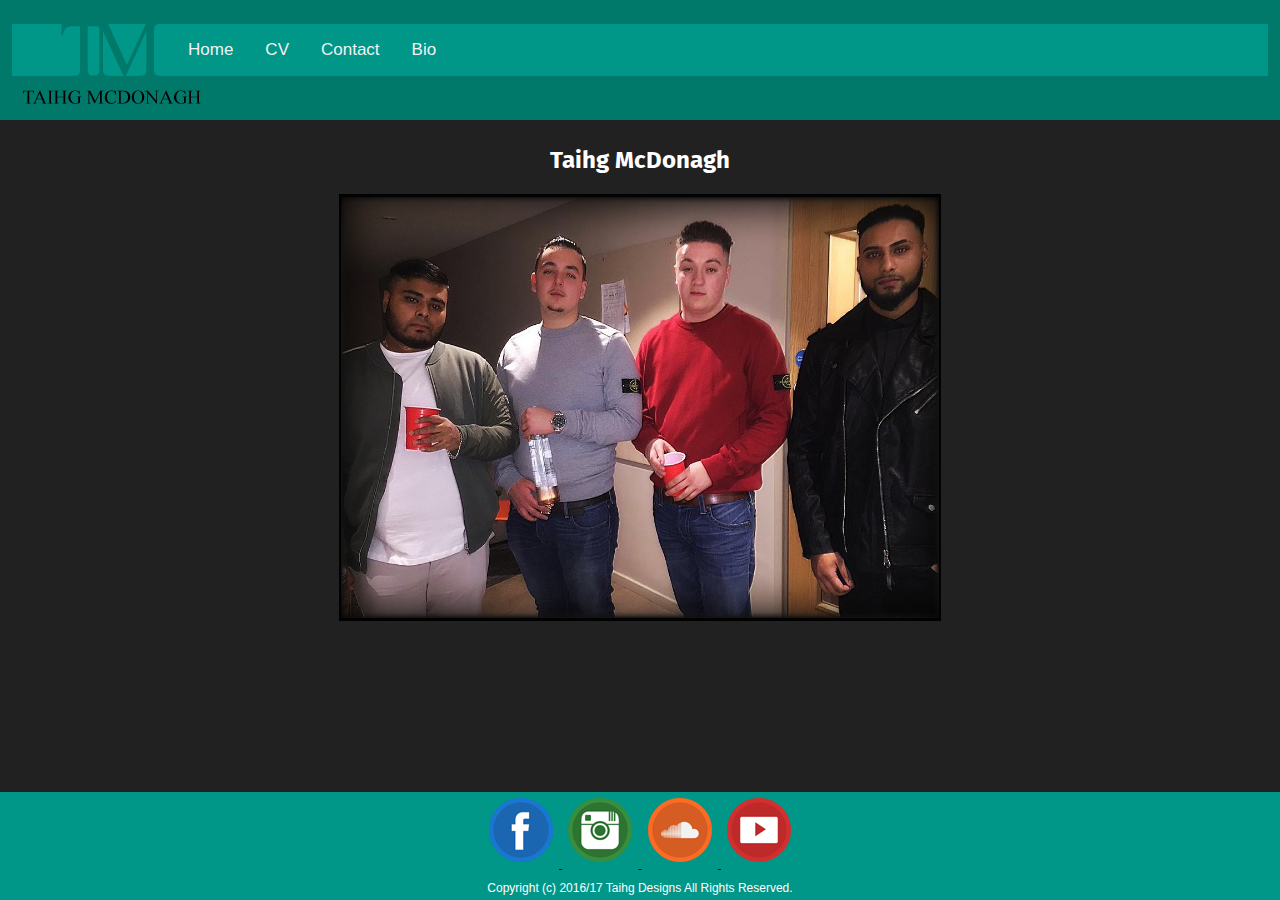
==== index.html @ d6381b4e "updated the favicon" ====
<!DOCTYPE html>
<html>

<head>
    <meta charset="utf-8">
    <title>My Webpage</title>
    <link rel="stylesheet" href="css/style.css" />
    <link href="https://fonts.googleapis.com/css?family=Fira+Sans" rel="stylesheet">
    <link rel="icon" href="/images/favicon.png" type="image/png">
    <link rel="shortcut icon" href="/favicon.ico">
</head>

<body>



    <header class="header">

        <ul class="topnav" id="myTopnav">
            <li><img class="logo" src="images/logo.png" alt="Taihg"></li>
            <li><a href="index.html">Home</a></li>
            <li><a href="cv.html">CV</a></li>
            <li><a href="contact.html">Contact</a></li>
            <li><a href="bio.html">Bio</a></li>
            <li class="icon">
            </li>
        </ul>
        <a href="bio.html">
            <img class="logo" src="images/name.png" alt="Name">
        </a>
    </header>
    <main class="maintitle">
        <a>
            <h1>Taihg McDonagh</h1>
            <img class="slides" src="images/taihg.jpg" alt="Taihg">
        </a>

    </main>
    <footer class="footer">

                <a href="https://www.facebook.com/taihg.cousins">
                    <img class="slides" src="images/facebook.png" alt="Facebook">
                </a>
                <a href="https://www.instagram.com/elminomusic">
                    <img class="slides" src="images/instagram.png" alt="Instagram">
                </a>
                <a href="https://soundcloud.com/elminomusic">
                    <img class="slides" src="images/soundcloud.png" alt="Soundcloud">
                </a>
                <a href="https://www.youtube.com/watch?v=rHnGWjMOMg4">
                    <img class="slides" src="images/youtube.png" alt="YouTube">
                </a>

</footer>
<footer class="footer">
                Copyright (c) 2016/17 Taihg Designs All Rights Reserved.
      </footer>


</body>

</html>
---- css/style.css ----
h3 {
    margin: 1em;
}

body {
    display: flex;
    flex-direction: column;
    min-height: 100vh;
    /* vertial height*/
    margin: 0;
    line-height: 100%;
    text-align: center;
    font-family: 'Fira Sans', sans-serif;
    font-size: 1.5em;
    /* = 10.5 pixels */
    color: #FFFFFF;
}

ul.topnav {
    list-style-type: none;
    overflow: hidden;
    background-color: #009688;
}



ul.topnav li {
    float: left;
}



ul.topnav li a {
    display: inline-block;
    color: #f2f2f2;
    text-align: center;
    padding: 14px 16px;
    text-decoration: none;
    transition: 0.3s;
    font-size: 17px;
}

ul.topnav img {
    float: right;
    display: inline-flex;
}


ul.topnav li a:hover {
    background-color: #00796B;
}



ul.topnav li.icon {
    display: none;
}

.footer {
    padding: 0em;
    background: #009688;
    text-align: center;
    align-content: center;
    font-family: sans-serif;
    font-size: 0.5em;
    /* = 10.5 pixels */
    list-style: none;
}

.footer li {
    list-style-type: none;
}

.header {
    padding: 1em;
    background: #00796B;
    text-align: center;
    font-family: sans-serif;
    font-size: 0.5em;
    list-style: none;
}

.wrapper {
    display: flex;
    flex-direction: column;
    flex: 1 0 auto;
}

.slides {
    margin: 0.5em;
}

.main {
    padding: 1em;
    background: #212121;
    text-align: center;
    align-content: center;
    font-family: 'Fira Sans', sans-serif;
    font-size: 0.5em;
    text-decoration-color: #FFFFFF;
    list-style: none;
    /* = 10.5 pixels */
}

.maintitle {
    padding: 1em;
    background: #212121;
    text-align: center;
    font-family: 'Fira Sans', sans-serif;
    font-size: 0.5em;
    text-decoration-color: #607D8B;
    list-style: none;
    /* = 10.5 pixels */
}

.mainbio {
    padding: 1em;
    background: #212121;
    text-align: left;
    font-family: 'Fira Sans', sans-serif;
    font-size: 0.6em;
    text-decoration-color: #FFFFFF;
    list-style: none;
    /* = 10.5 pixels */
}

.logo {
    float: left;
}

.maincv {
    padding: 1em;
    background: #212121;
    text-align: left;
    font-family: 'Fira Sans', sans-serif;
    font-size: 0.6em;
    text-decoration-color: #FFFFFF;
    list-style: none;
    /* = 10.5 pixels */
}

.subheading {
    text-decoration: underline;
}

.centre {
    text-align: center;
}

.left {
    text-align: center;
    position: absolute;
}

.messageimage {
    padding: 0.5em;
}

.messageimage2 {
    padding: 0.1em;
    position: absolute;
}

.image {
    position: relative;
    width: 100%;
    /* for IE 6 */
}

h2 {
    position: absolute;
    top: 0px;
    left: 0;
    width: 100%;
}

h2 span {
    color: white;
    font: bold 24px/45px Helvetica, Sans-Serif;
    letter-spacing: -1px;
    background: rgb(0, 0, 0);
    /* fallback color */
    background: rgba(0, 0, 0, 0.7);
    padding: 10px;
}


/*https://css-tricks.com/text-blocks-over-image/ */

h2 span.spacer {
    padding: 0 5px;
}

.aside {
    padding: 1em;
    text-align: center;
    background: #607D8B;
}

@media (max-width: 30em) {
    /* if viewport is 30em style these */
    .main {
        flex: 1 0 auto;
    }
    .maintitle {
      flex: 1 0 auto;
    }
    .mainbio {
        flex: 1 0 auto;
    }
    .slides {
        flex: 1 0 auto;
    }
    .logo {
        flex: 1 0 auto;
    }
}

@media (min-width: 30em) {
    .nav {
        display: block;
    }
    .wrapper {
        flex-direction: row;
    }
    .main {
        flex: 1 1 auto;
    }
    .maintitle {
      flex: 1 1 auto;
    }
    .mainbio {
        flex: 1 1 auto;
    }
    .slides {
        flex: 1 1 auto;
    }
    .aside {
        width: 20%;
    }
    .logo {
        flex: 1 1 auto;
    }
}
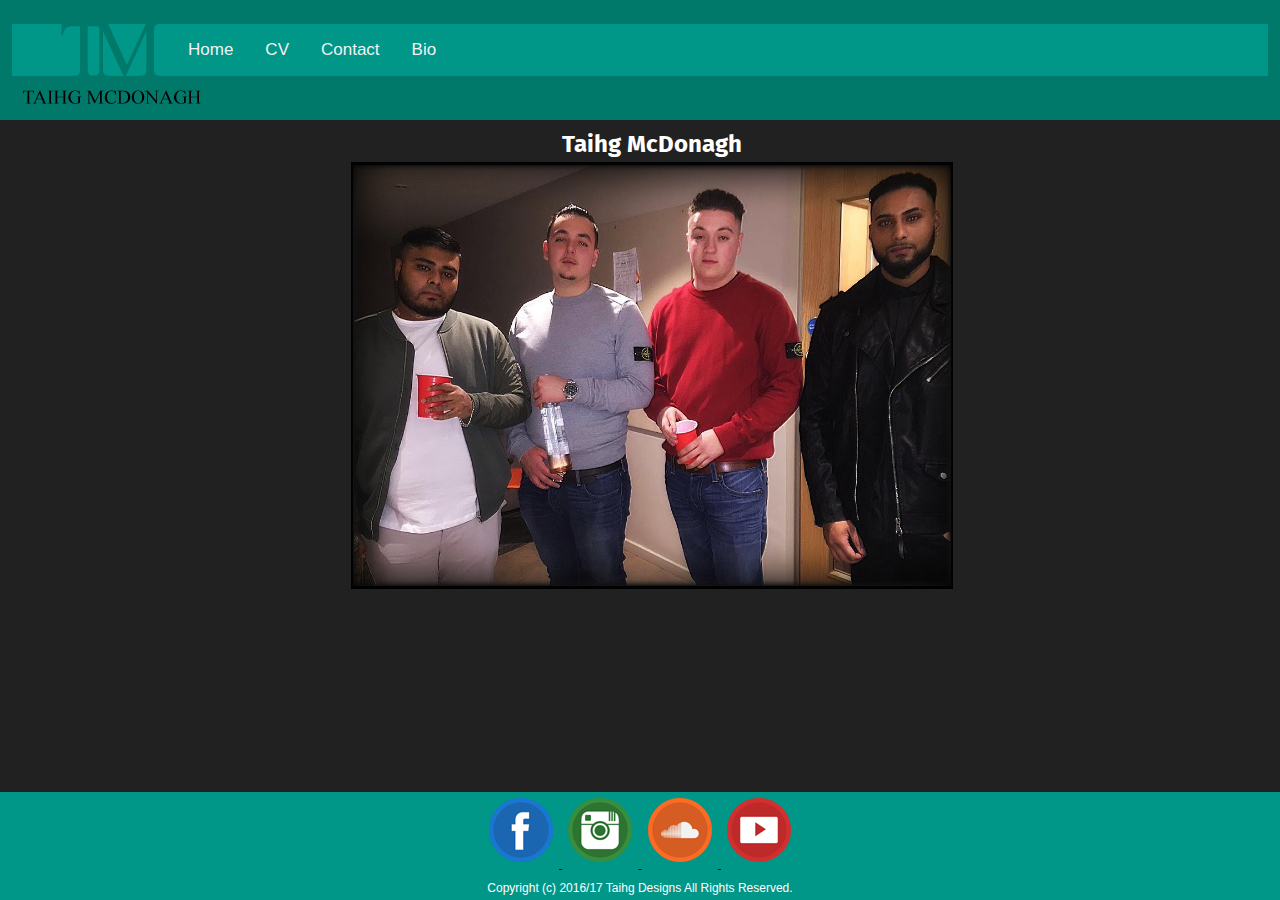
==== commit a9bd1af1: "Added animation to my home page title" ====
--- a/index.html
+++ b/index.html
@@ -6,8 +6,8 @@
     <title>My Webpage</title>
     <link rel="stylesheet" href="css/style.css" />
     <link href="https://fonts.googleapis.com/css?family=Fira+Sans" rel="stylesheet">
-    <link rel="icon" href="/images/favicon.png" type="image/png">
-    <link rel="shortcut icon" href="/favicon.ico">
+    <link rel="icon" href="/images/favicon.png" type="image/png" />
+    <link rel="shortcut icon" href="images/favicon.ico" />
 </head>
 
 <body>
@@ -25,13 +25,15 @@
             <li class="icon">
             </li>
         </ul>
-        <a href="bio.html">
+        <a href="index.html">
             <img class="logo" src="images/name.png" alt="Name">
         </a>
     </header>
     <main class="maintitle">
         <a>
+          <div>            
             <h1>Taihg McDonagh</h1>
+          </div>
             <img class="slides" src="images/taihg.jpg" alt="Taihg">
         </a>
 
--- a/css/style.css
+++ b/css/style.css
@@ -110,7 +110,29 @@
     font-size: 0.5em;
     text-decoration-color: #607D8B;
     list-style: none;
-    /* = 10.5 pixels */
+    margin: 0;
+    width: 100%;
+  	height: 100%;
+    /* = 10.5 pixels */
+}
+
+.div {
+  position: absolute;
+  left: 50%;
+  top: 50%;
+  transform: translate(-50%, -50%);
+}
+
+@keyframes my-animation {
+  0% { /* start of the animation */
+    transform: scale(1);
+  }
+  50% { /* halfway through the animation */
+    transform: scale(0);
+  }
+  100% { /* end of the animation */
+    transform: scale(1);
+  }
 }
 
 .mainbio {
@@ -165,6 +187,11 @@
     position: relative;
     width: 100%;
     /* for IE 6 */
+}
+
+h1 {
+  margin: auto;
+  animation: my-animation 5s linear infinite;
 }
 
 h2 {
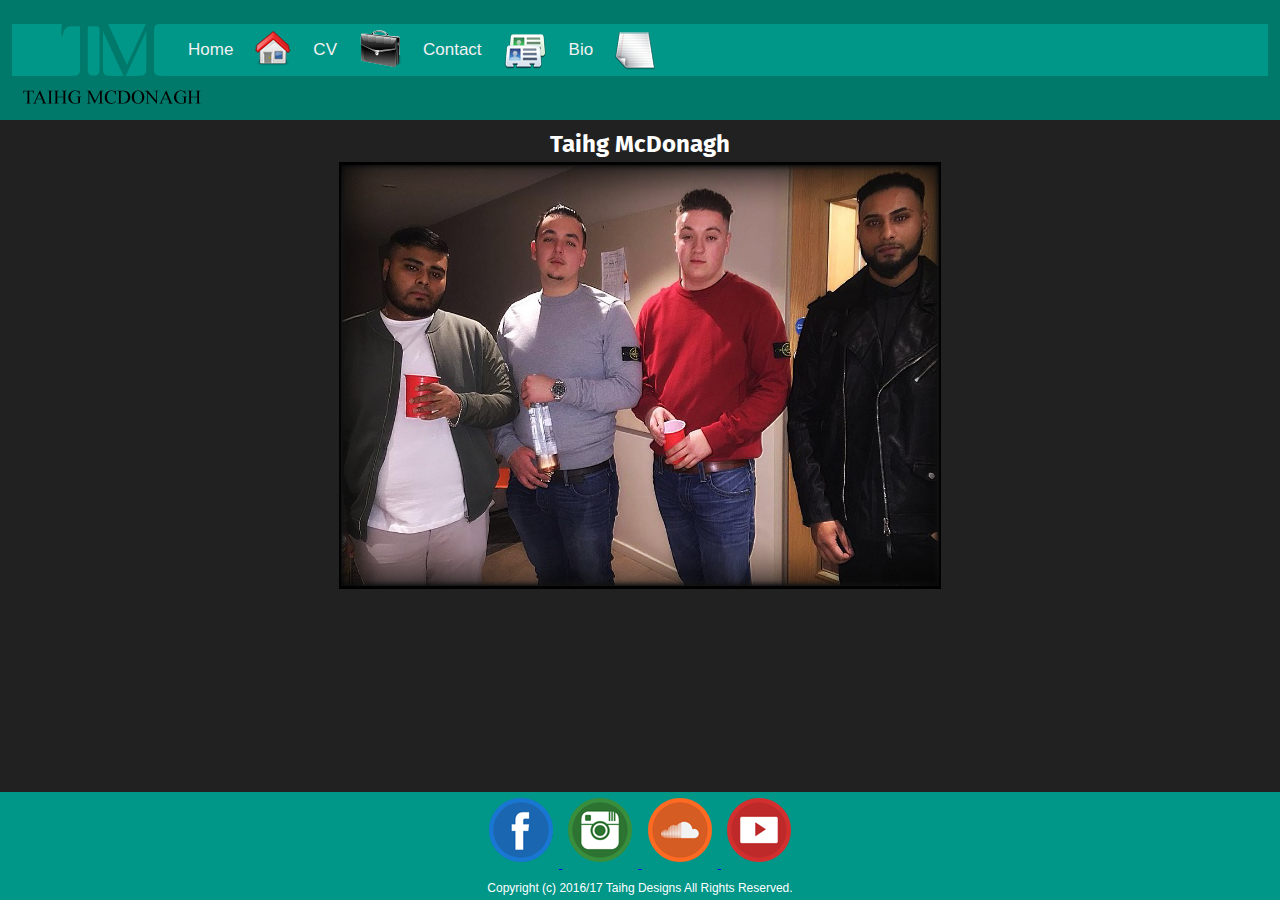
==== commit 0a2e26ac: "Added icons to my navigaion bar" ====
--- a/index.html
+++ b/index.html
@@ -1,4 +1,5 @@
 <!DOCTYPE html>
+<!-- Taihg Cousins 16428809 -->
 <html>
 
 <head>
@@ -16,22 +17,30 @@
 
     <header class="header">
 
-        <ul class="topnav" id="myTopnav">
-            <li><img class="logo" src="images/logo.png" alt="Taihg"></li>
-            <li><a href="index.html">Home</a></li>
-            <li><a href="cv.html">CV</a></li>
-            <li><a href="contact.html">Contact</a></li>
-            <li><a href="bio.html">Bio</a></li>
-            <li class="icon">
-            </li>
-        </ul>
+      <ul class="topnav" id="myTopnav">
+          <li><img class="logo" src="images/logo.png" alt="Taihg"></li>
+          <li><img class="slides" src="images/homepage.png" alt="homepage"/>
+          <a href="index.html">Home</a></li>
+          <li><img class="slides" src="images/cvpage.png" alt="CVpage"/>
+          <a href="cv.html">CV</a></li>
+          <li><img class="slides" src="images/contactpage.png" alt="Contactpage"/>
+          <a href="contact.html">Contact</a></li>
+          <li><img class="slides" src="images/biopage.png" alt="Biopage"/>
+          <a href="bio.html">Bio</a></li>
+          <li class="icon">
+          </li>
+      </ul>
+        <!--http://www.w3schools.com/css/css_navbar.asp,
+        I used parts of the tutorial to create my toolbar,
+        I added my own ccs styles to it
+        and added my own logo-->
         <a href="index.html">
             <img class="logo" src="images/name.png" alt="Name">
         </a>
     </header>
     <main class="maintitle">
         <a>
-          <div>            
+          <div>
             <h1>Taihg McDonagh</h1>
           </div>
             <img class="slides" src="images/taihg.jpg" alt="Taihg">
--- a/css/style.css
+++ b/css/style.css
@@ -1,3 +1,5 @@
+/*Taihg Cousins 16428809*/
+
 h3 {
     margin: 1em;
 }
@@ -56,6 +58,11 @@
     display: none;
 }
 
+/*http://www.w3schools.com/css/css_navbar.asp,
+I used parts of the tutorial to create my toolbar,
+I added my own ccs styles to it
+and added my own logo*/
+
 .footer {
     padding: 0em;
     background: #009688;
@@ -90,6 +97,7 @@
     margin: 0.5em;
 }
 
+
 .main {
     padding: 1em;
     background: #212121;
@@ -110,9 +118,6 @@
     font-size: 0.5em;
     text-decoration-color: #607D8B;
     list-style: none;
-    margin: 0;
-    width: 100%;
-  	height: 100%;
     /* = 10.5 pixels */
 }
 
@@ -135,6 +140,11 @@
   }
 }
 
+/*http://codepen.io/UoN-ThomasRose/pen/rWYOve
+I liked how Tom had created the animation
+so I used part of the code but changed
+some of the declerations and added my own style to it*/
+
 .mainbio {
     padding: 1em;
     background: #212121;
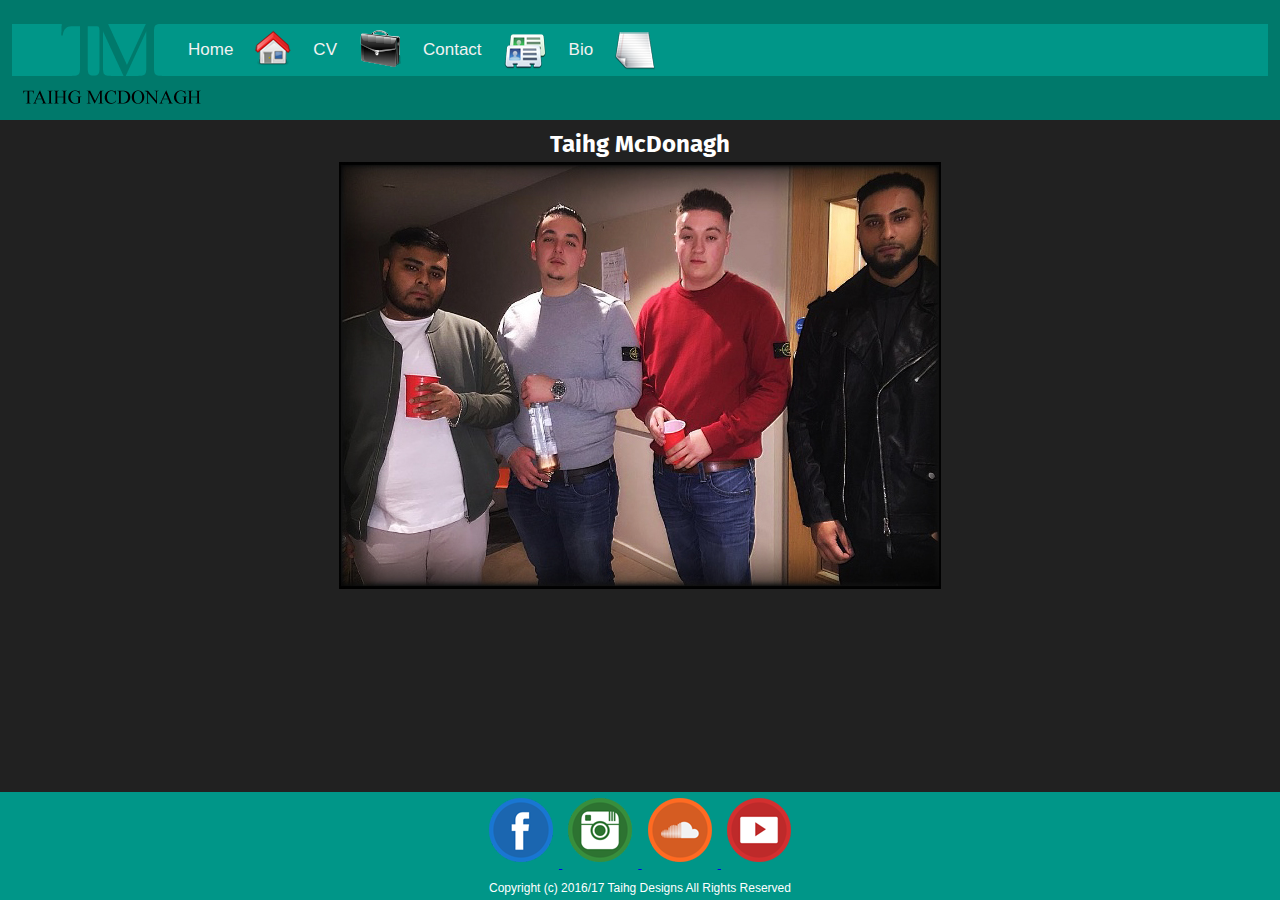
==== commit c1e89161: "Added a favicon to the site" ====
--- a/index.html
+++ b/index.html
@@ -64,7 +64,7 @@
 
 </footer>
 <footer class="footer">
-                Copyright (c) 2016/17 Taihg Designs All Rights Reserved.
+                Copyright (c) 2016/17 Taihg Designs All Rights Reserved
       </footer>
 
 
